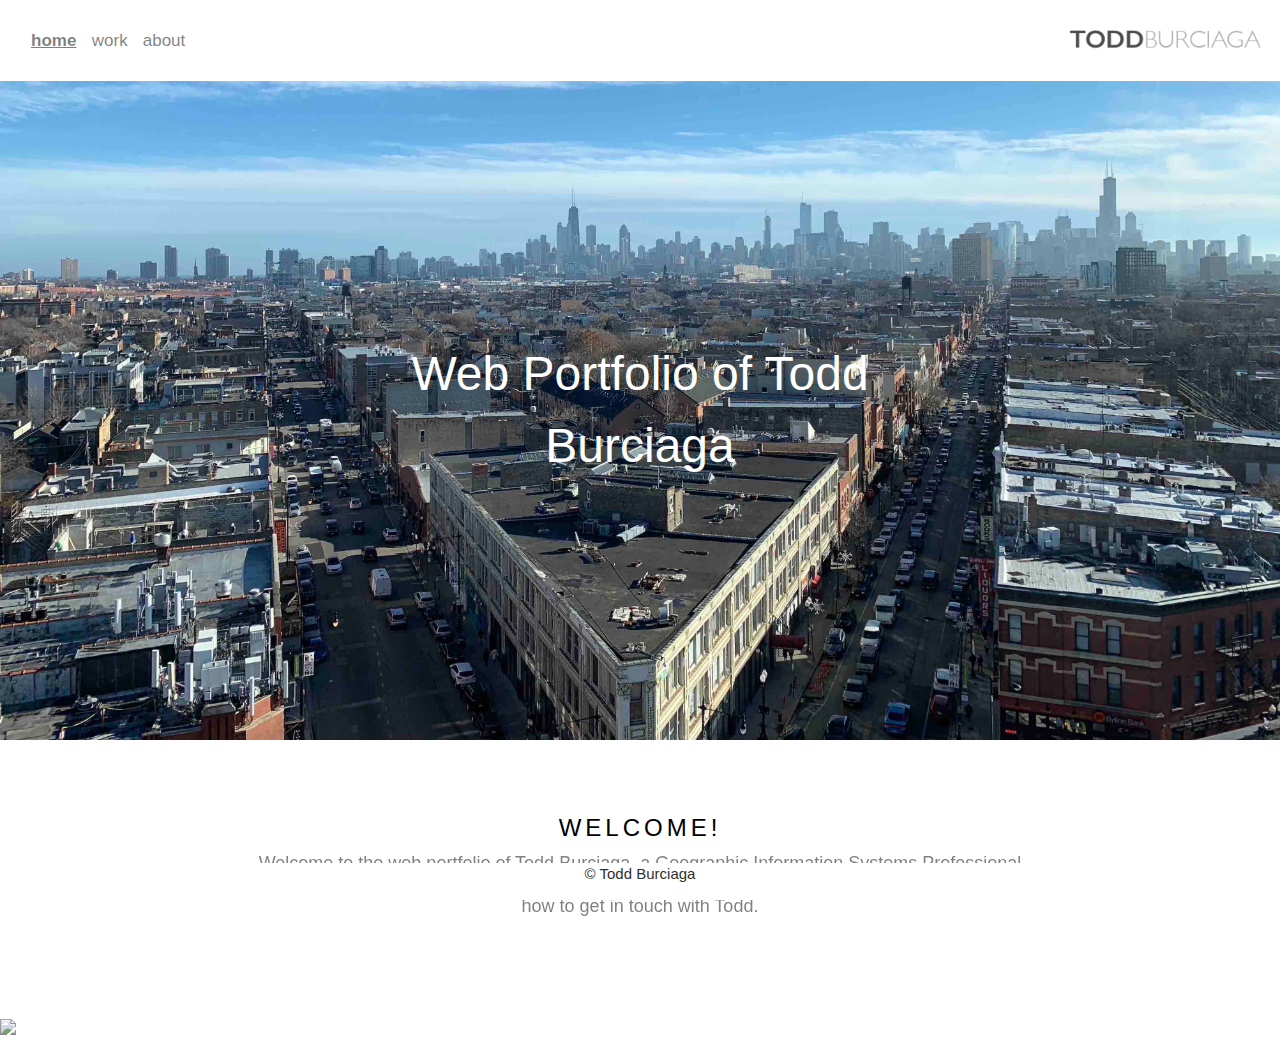
==== index.html @ 6203a451 "Initial load of web portfolio to github." ====
<!DOCTYPE html>
<html lang="en">
<head>
  <title>Todd Burciaga | Web Portfolio</title>
  <meta charset="utf-8">
  <meta name ="description" content="The Web Portfolio of Todd Burciaga">
  <meta name="keywords" content="CV, portfolio, resume, background, work, history, todd, burciaga">
  <meta name="author" content="Todd Burciaga">
  <meta name="viewport" content="width=device-width, initial-scale=1">
  <link rel="stylesheet" href="css/bootstrap.min.css">
  <link rel="stylesheet" href="css/w3.css">
  <link rel="stylesheet" href="css/style.css">
  <script src="lib/jquery-3.4.1.min.js"></script>
  <script src="js/popper.min.js"></script>
  <script src="lib/bootstrap.min.js"></script>
</head>
<body>

<!-- !NAVBAR STYLING! -->
<nav class="navbar navbar-expand-sm bg-white navbar-light">
        <button class="navbar-toggler" type="button" data-toggle="collapse" data-target="#collapsibleNavbar">
          <span class="navbar-toggler-icon"></span>
        </button>
        <div class="collapse navbar-collapse" id="collapsibleNavbar">
          <ul class="navbar-nav">
            <li class="nav-item">
              <a class="nav-link" href="index.html" id="active">home</a>  
            </li>
            <li class="nav-item">
                <a class="nav-link" href="work.html">work</a>
              </li>              
            <li class="nav-item">
              <a class="nav-link" href="about.html">about</a>
            </li>  
          </ul>
        </div>
        <div class="toplogo">
          <a href="index.html"><img src="assets/logo.png" width="200px"></a>
        </div>  
      </nav>

<!-- !PAGE CONTENT! -->

<div class="w3-content" style="max-width:2000px;margin-top:0px">

  <!-- Automatic Slideshow Images -->
  <div class="mySlides w3-display-container w3-center">
    <img src="assets/chicago_wide.jpg" style="width:100%">
    <div class="w3-display-middle w3-container w3-text-white w3-padding-32 w3-hide-small">
      <div class="photoText">Web Portfolio of Todd Burciaga</div> 
    </div>
  </div>


  <!-- The Tour Section -->
  <div class="w3-white" id="tour">
    <div class="w3-container w3-content w3-padding-64" style="max-width:800px">
      <h2 class="w3-wide w3-center">WELCOME!</h2>
      <h3 class="w3-opacity w3-center">Welcome to the web portfolio of Todd Burciaga, a Geographic Information Systems Professional (GISP)
          from Chicago, IL. On this site, you will find samples, work history, and information about how to 
          get in touch with Todd.</h3><br>
</div>
</div>
      

  <!-- Ticket Modal -->
  <div id="ticketModal" class="w3-modal">
    <div class="w3-modal-content w3-animate-top w3-card-4">
      <header class="w3-container w3-teal w3-center w3-padding-32"> 
        <span onclick="document.getElementById('ticketModal').style.display='none'" 
       class="w3-button w3-teal w3-xlarge w3-display-topright">×</span>
        <h2 class="w3-wide"><i class="fa fa-suitcase w3-margin-right"></i>Tickets</h2>
      </header>
      <div class="w3-container">
        <p><label><i class="fa fa-shopping-cart"></i> Tickets, $15 per person</label></p>
        <input class="w3-input w3-border" type="text" placeholder="How many?">
        <p><label><i class="fa fa-user"></i> Send To</label></p>
        <input class="w3-input w3-border" type="text" placeholder="Enter email">
        <button class="w3-button w3-block w3-teal w3-padding-16 w3-section w3-right">PAY <i class="fa fa-check"></i></button>
        <button class="w3-button w3-red w3-section" onclick="document.getElementById('ticketModal').style.display='none'">Close <i class="fa fa-remove"></i></button>
        <p class="w3-right">Need <a href="#" class="w3-text-blue">help?</a></p>
      </div>
    </div>
  </div>
  
<!-- End Page Content -->
</div>

<!-- Image of location/map -->
<img src="/w3images/map.jpg" class="w3-image w3-greyscale-min" style="width:100%">

</body>
</html>

<!-- !PAGE FOOTER! -->
<style>
    .footer {
      position: fixed;
      left: 0;
      bottom: 0;
      width: 100%;
      background-color: white;
      color: white;
      text-align: center;
    }
</style>
    
    <div class="footer">
      <p>© Todd Burciaga</p>
    </div>
  </div>
</div>
</div>
</div>

</body>

<!-- !JAVASCRIPT! -->
<script>

// Modal Image Gallery
function onClick(element) {
  document.getElementById("img01").src = element.src;
  document.getElementById("modal01").style.display = "block";
  var captionText = document.getElementById("caption");
  captionText.innerHTML = element.alt;
}

</script>

</html>

<!--
<!DOCTYPE html>

<html>
    <head>
        <meta charset="UTF-8">
        <meta name ="description" content="The Web Portfolio of Todd Burciaga">
        <meta name="keywords" content="CV, portfolio, resume, background, work, history, todd, burciaga">
        <meta name="author" content="Todd Burciaga">
        <link rel="stylesheet" type="text/css" href="css/style.css">
        <title>Todd Burciaga | Web Portfolio</title>
    </head>

    <body>
        <img src="assets/nameheadlinedark.png" width="400px" id="logo"><br>
        <img src="assets/headshot_bw.png">
        <h1>TODD BURCIAGA</h1>
        <h2>GIS Professional</h2>
        
            <ul id="navbar">
                <li class="button">Home</li>
                <li class="button">Work</li>
                <li class="button">About</li>
                <li class="button">Contact</li>
            </ul>
        
        <p>This is a sample paragraph.</p>
    </body>
</html>
-->
---- css/style.css ----
/* Style designed in 2019 by Todd Burciaga to
supplement Bootstrap 4 and w3 styles */

/* Class-level Style Definitions */
.Image { 
    border: 2px solid rgb(197, 197, 197); 
    display: block;
    margin-left: auto;
    margin-right: auto;
}

.taglineImage {
    display: block;
    margin-left: auto;
    margin-right: auto;
}

.nav-link {
    text-align: center;
    padding: 10px 8px;
    font-family: "Avenir Next Regular", "Helvetica Neue Light", Arial, Helvetica, sans-serif;
    font-size: 17px;
}

.contactInfo {
    text-align: center;
}

#active {
    text-align: center;
    text-decoration-line: underline;
    font-weight: bolder;
    padding: 10px 8px;
    font-family: "Avenir Next Bold", "Helvetica Neue Bold", Arial, Helvetica, sans-serif;
    font-size: 17px;
}

#collapsibleNavbar {
    text-align: center;
    padding: 10px 8px;
    font-family: "Avenir Next Ultra Light", "Helvetica Neue Light", Arial, Helvetica, sans-serif;
    font-size: 17px;
}

#caption {
    color: white;
}

.shortBio {
    color: rgb(49, 49, 49);
    font-family: 'Avenir Next Ultra Light','Helvetica Neue Ultra Light', Arial, Helvetica, sans-serif;
    font-size: 12px;
}

.linkedIn {
    text-align: center;
    font-family: 'Avenir Next Ultra Light','Helvetica Neue Ultra Light', Arial, Helvetica, sans-serif;
    color: grey;
    text-underline-position: below;
}

.photoText {
    text-decoration-color: rgb(155, 155, 155);
    font-size: 48px;
    font-family: Verdana, Geneva, Tahoma, sans-serif;
}

.skills {
    font-family: 'Avenir Next Ultra Light','Helvetica Neue Ultra Light', Arial, Helvetica, sans-serif;
    color: grey;
    text-underline-position: below;
}

#email {
  color: grey;
  font-family: "Avenir Next Ultra Light", "Helvetica Neue Light", Arial, Helvetica, sans-serif;
  font-size: 12px;
}

.footer {
    position: fixed;
    left: 0;
    bottom: 0;
    width: 100%;
    background-color: red;
    color: white;
    text-align: center;
  }

/* Content Style Definitions */
h1 {
    color: black;
    font-family: 'Segoe UI','Avenir Next Regular','Helvetica Neue Medium', Arial, Helvetica, sans-serif;
    font-size: 32px;
}

h2 {
    font-family: "Avenir Next Medium", "Helvetica Neue Medium", Arial, Helvetica, sans-serif;
    font-size: 24px;
    color: black;
    text-align: left;
}

h3 {
    color: rgb(46, 46, 46);
    font-family: "Avenir Next Medium", "Helvetica Neue Medium", Arial, Helvetica, sans-serif;
    font-size: large;
    text-align: left;
}

h4 {
    font-family: 'Segoe UI', Tahoma, Geneva, Verdana, sans-serif;
    font-size: 15px;
}

h5 {
    font-family: "Avenir Next Ultra Light", "Helvetica Neue Light", Arial, Helvetica, sans-serif;
    font-size: 16px;
    color: rgb(46, 46, 46);
    text-align: center;
}

h6 {
    color: rgb(0, 0, 0);
}

p {
    color: rgb(48, 48, 48);
    font-family: "Helvetica Neue Light", Arial, Helvetica, sans-serif;
}
---- css/style.css ----
/* Style designed in 2019 by Todd Burciaga to
supplement Bootstrap 4 and w3 styles */

/* Class-level Style Definitions */
.Image { 
    border: 2px solid rgb(197, 197, 197); 
    display: block;
    margin-left: auto;
    margin-right: auto;
}

.taglineImage {
    display: block;
    margin-left: auto;
    margin-right: auto;
}

.nav-link {
    text-align: center;
    padding: 10px 8px;
    font-family: "Avenir Next Regular", "Helvetica Neue Light", Arial, Helvetica, sans-serif;
    font-size: 17px;
}

.contactInfo {
    text-align: center;
}

#active {
    text-align: center;
    text-decoration-line: underline;
    font-weight: bolder;
    padding: 10px 8px;
    font-family: "Avenir Next Bold", "Helvetica Neue Bold", Arial, Helvetica, sans-serif;
    font-size: 17px;
}

#collapsibleNavbar {
    text-align: center;
    padding: 10px 8px;
    font-family: "Avenir Next Ultra Light", "Helvetica Neue Light", Arial, Helvetica, sans-serif;
    font-size: 17px;
}

#caption {
    color: white;
}

.shortBio {
    color: rgb(49, 49, 49);
    font-family: 'Avenir Next Ultra Light','Helvetica Neue Ultra Light', Arial, Helvetica, sans-serif;
    font-size: 12px;
}

.linkedIn {
    text-align: center;
    font-family: 'Avenir Next Ultra Light','Helvetica Neue Ultra Light', Arial, Helvetica, sans-serif;
    color: grey;
    text-underline-position: below;
}

.photoText {
    text-decoration-color: rgb(155, 155, 155);
    font-size: 48px;
    font-family: Verdana, Geneva, Tahoma, sans-serif;
}

.skills {
    font-family: 'Avenir Next Ultra Light','Helvetica Neue Ultra Light', Arial, Helvetica, sans-serif;
    color: grey;
    text-underline-position: below;
}

#email {
  color: grey;
  font-family: "Avenir Next Ultra Light", "Helvetica Neue Light", Arial, Helvetica, sans-serif;
  font-size: 12px;
}

.footer {
    position: fixed;
    left: 0;
    bottom: 0;
    width: 100%;
    background-color: red;
    color: white;
    text-align: center;
  }

/* Content Style Definitions */
h1 {
    color: black;
    font-family: 'Segoe UI','Avenir Next Regular','Helvetica Neue Medium', Arial, Helvetica, sans-serif;
    font-size: 32px;
}

h2 {
    font-family: "Avenir Next Medium", "Helvetica Neue Medium", Arial, Helvetica, sans-serif;
    font-size: 24px;
    color: black;
    text-align: left;
}

h3 {
    color: rgb(46, 46, 46);
    font-family: "Avenir Next Medium", "Helvetica Neue Medium", Arial, Helvetica, sans-serif;
    font-size: large;
    text-align: left;
}

h4 {
    font-family: 'Segoe UI', Tahoma, Geneva, Verdana, sans-serif;
    font-size: 15px;
}

h5 {
    font-family: "Avenir Next Ultra Light", "Helvetica Neue Light", Arial, Helvetica, sans-serif;
    font-size: 16px;
    color: rgb(46, 46, 46);
    text-align: center;
}

h6 {
    color: rgb(0, 0, 0);
}

p {
    color: rgb(48, 48, 48);
    font-family: "Helvetica Neue Light", Arial, Helvetica, sans-serif;
}
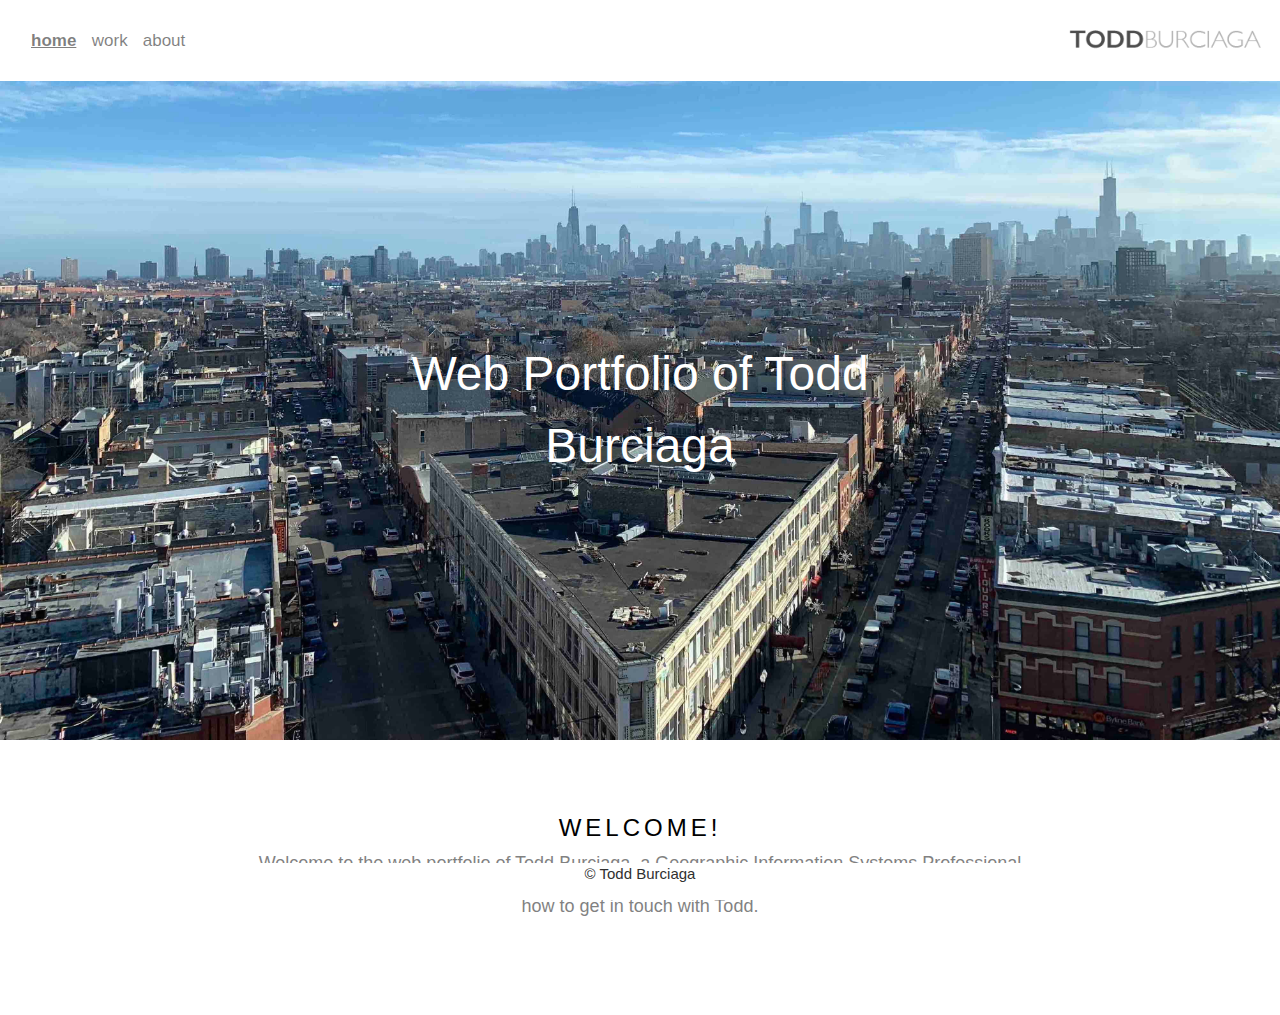
==== commit 2c288444: "Update index.html" ====
--- a/index.html
+++ b/index.html
@@ -86,9 +86,6 @@
 <!-- End Page Content -->
 </div>
 
-<!-- Image of location/map -->
-<img src="/w3images/map.jpg" class="w3-image w3-greyscale-min" style="width:100%">
-
 </body>
 </html>
 
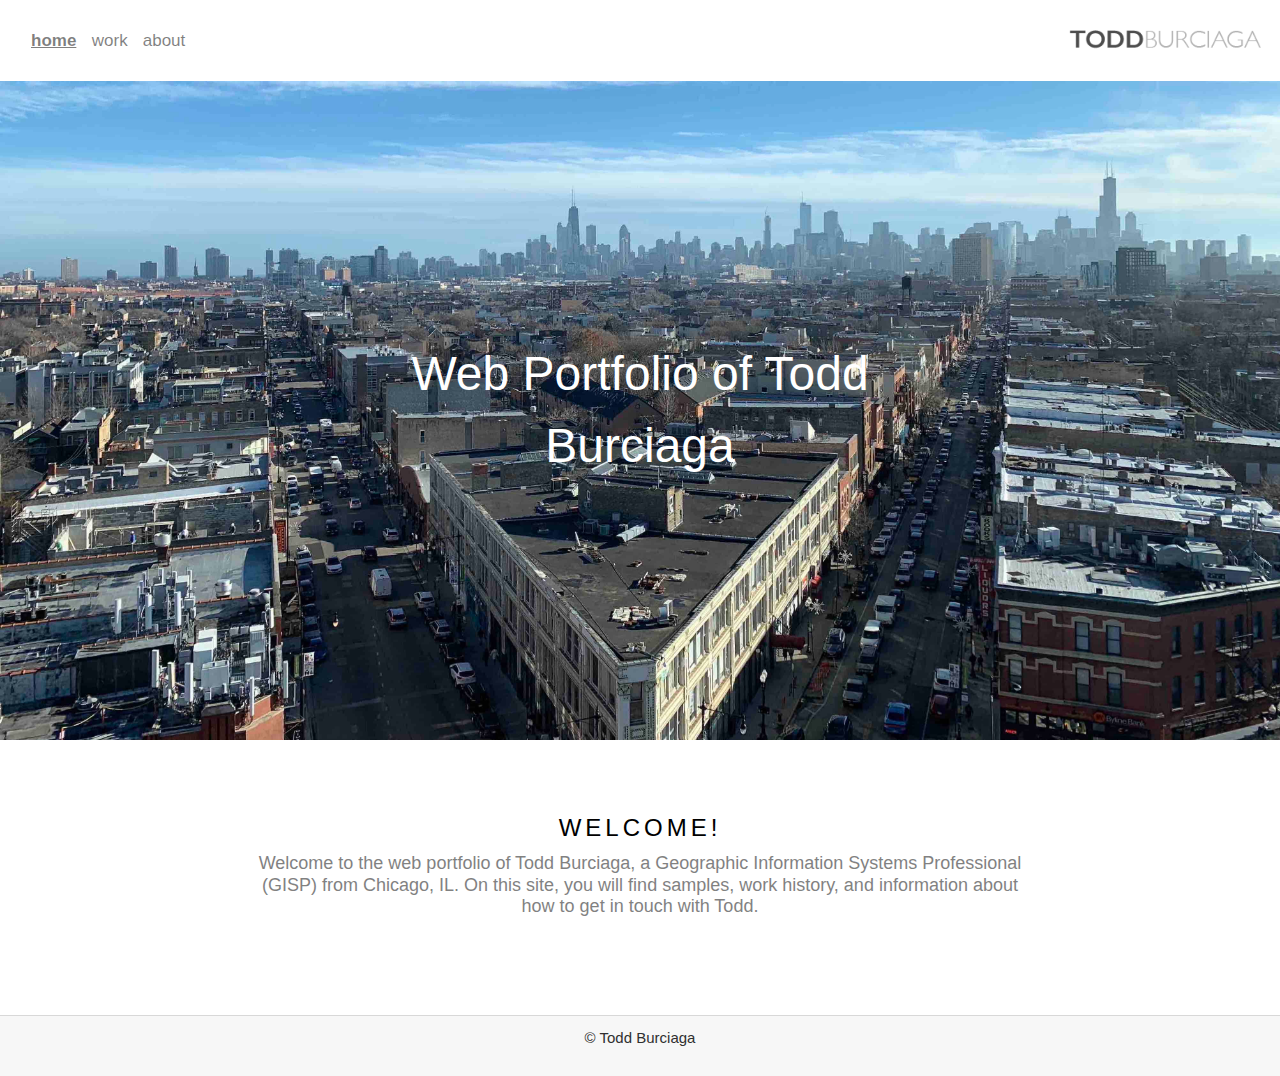
==== commit 1cd9fcbb: "Update landing page." ====
--- a/index.html
+++ b/index.html
@@ -37,7 +37,7 @@
         <div class="toplogo">
           <a href="index.html"><img src="assets/logo.png" width="200px"></a>
         </div>  
-      </nav>
+</nav>
 
 <!-- !PAGE CONTENT! -->
 
@@ -87,30 +87,12 @@
 </div>
 
 </body>
-</html>
 
-<!-- !PAGE FOOTER! -->
-<style>
-    .footer {
-      position: fixed;
-      left: 0;
-      bottom: 0;
-      width: 100%;
-      background-color: white;
-      color: white;
-      text-align: center;
-    }
-</style>
-    
-    <div class="footer">
+    <!-- !PAGE FOOTER! -->
+    <div class="card-footer text-center" style="margin-top:0">
       <p>© Todd Burciaga</p>
     </div>
-  </div>
-</div>
-</div>
-</div>
 
-</body>
 
 <!-- !JAVASCRIPT! -->
 <script>
@@ -125,35 +107,4 @@
 
 </script>
 
-</html>
-
-<!--
-<!DOCTYPE html>
-
-<html>
-    <head>
-        <meta charset="UTF-8">
-        <meta name ="description" content="The Web Portfolio of Todd Burciaga">
-        <meta name="keywords" content="CV, portfolio, resume, background, work, history, todd, burciaga">
-        <meta name="author" content="Todd Burciaga">
-        <link rel="stylesheet" type="text/css" href="css/style.css">
-        <title>Todd Burciaga | Web Portfolio</title>
-    </head>
-
-    <body>
-        <img src="assets/nameheadlinedark.png" width="400px" id="logo"><br>
-        <img src="assets/headshot_bw.png">
-        <h1>TODD BURCIAGA</h1>
-        <h2>GIS Professional</h2>
-        
-            <ul id="navbar">
-                <li class="button">Home</li>
-                <li class="button">Work</li>
-                <li class="button">About</li>
-                <li class="button">Contact</li>
-            </ul>
-        
-        <p>This is a sample paragraph.</p>
-    </body>
-</html>
--->+</html>--- a/css/style.css
+++ b/css/style.css
@@ -53,7 +53,8 @@
 }
 
 .linkedIn {
-    text-align: center;
+    text-align: left;
+    font-size: 12px;
     font-family: 'Avenir Next Ultra Light','Helvetica Neue Ultra Light', Arial, Helvetica, sans-serif;
     color: grey;
     text-underline-position: below;
